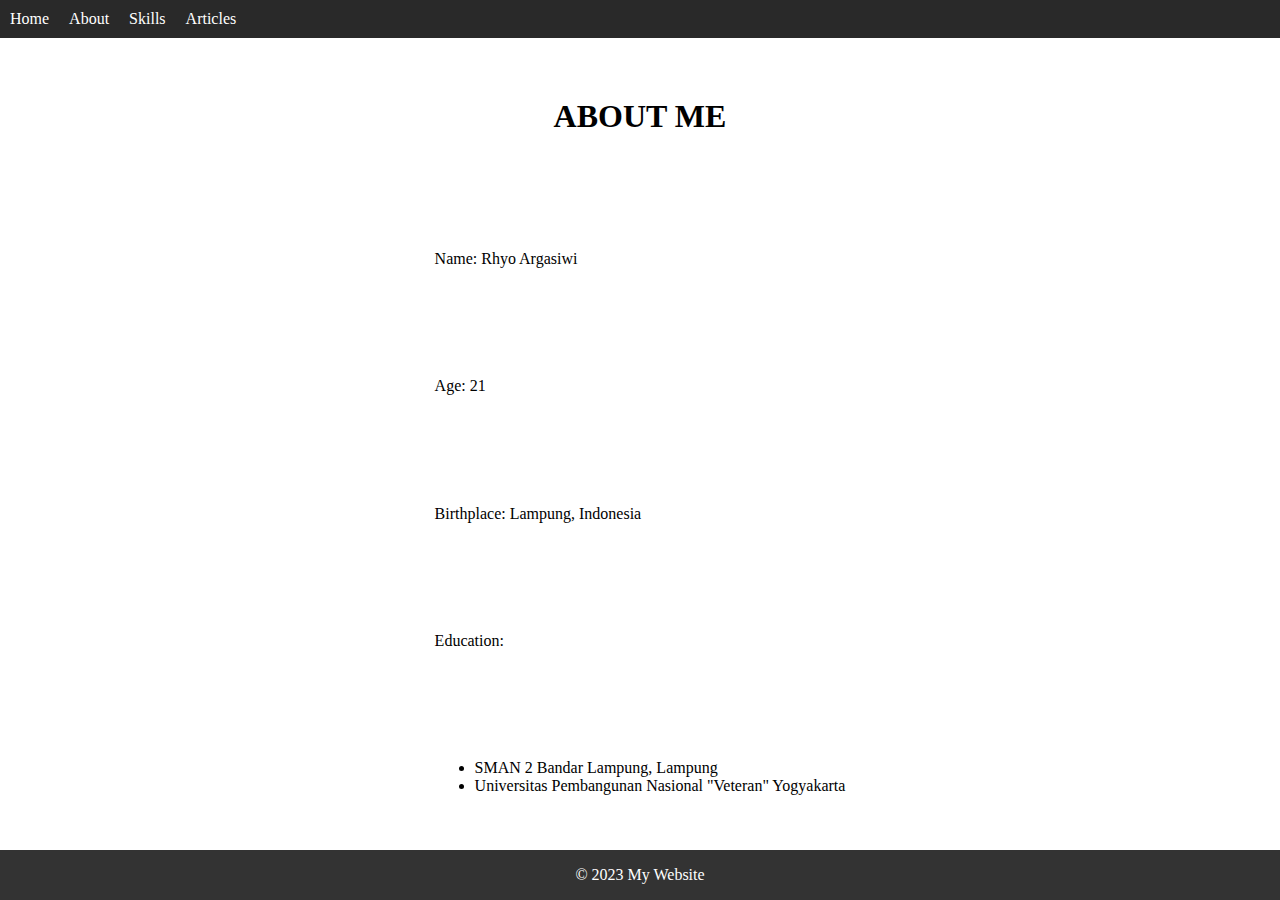
==== about.html @ e3118d77 "First Commit to Make Personal Website" ====
<!DOCTYPE html>
<html lang="en">

<head>
    <meta charset="UTF-8">
    <meta name="viewport" content="width=device-width, initial-scale=1.0">
    <title>About</title>
    <link rel="stylesheet" href="style.css">
</head>

<body>
    <header>
        <nav>
            <ul>
                <li><a href="index.html">Home</a></li>
                <li><a href="about.html">About</a></li>
                <li><a href="skills.html">Skills</a></li>
                <li><a href="articles.html">Articles</a></li>
            </ul>
        </nav>
    </header>
    <main>
        <h1>ABOUT ME</h1>
        <p>Name: Rhyo Argasiwi</p>
        <p>Age: 21</p>
        <p>Birthplace: Lampung, Indonesia</p>
        <p>Education:</p>
        <ul>
            <li>SMAN 2 Bandar Lampung, Lampung</li>
            <li>Universitas Pembangunan Nasional "Veteran" Yogyakarta</li>
        </ul>
    </main>
    <footer>
        <p>&copy; 2023 My Website</p>
    </footer>
</body>

</html>
---- style.css ----
body {
    display: flex;
    flex-direction: column;
    height: 100vh;
    margin: 0;
}

header {
    background-color: rgb(41, 41, 41);
    color: #fff;
    padding: 10px;
}

nav ul {
    display: flex;
    list-style: none;
    margin: 0;
    padding: 0;
}

nav li {
    margin-right: 20px;
}

nav a {
    color: #fff;
    text-decoration: none;
}

main {
    flex-grow: 1;
    display: grid;
    justify-content: center;
    align-items: center;
}

h1 {
    text-align: center;
}

a {
    color: black;
    text-decoration: none;
}

div {
    display: grid;
}

footer {
    background-color: #333;
    color: #fff;
    text-align: center;
}
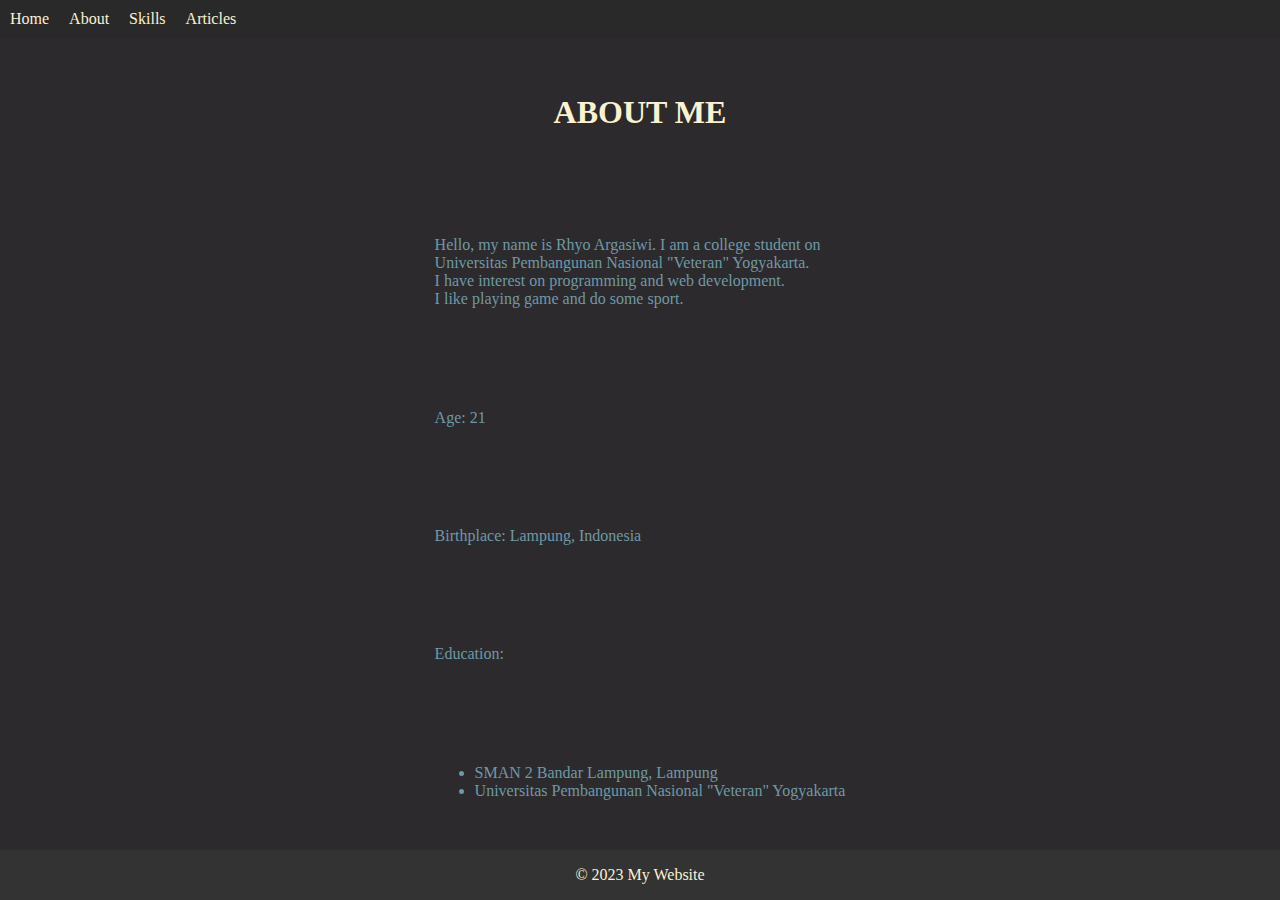
==== commit 84767f91: "Add Some Content on About Page and Add Some Style" ====
--- a/about.html
+++ b/about.html
@@ -21,7 +21,11 @@
     </header>
     <main>
         <h1>ABOUT ME</h1>
-        <p>Name: Rhyo Argasiwi</p>
+        <p>Hello, my name is Rhyo Argasiwi. I am a college student on
+            <br>Universitas Pembangunan Nasional "Veteran" Yogyakarta.
+            <br>I have interest on programming and web development.
+            <br>I like playing game and do some sport.
+        </p>
         <p>Age: 21</p>
         <p>Birthplace: Lampung, Indonesia</p>
         <p>Education:</p>
--- a/style.css
+++ b/style.css
@@ -23,7 +23,7 @@
 }
 
 nav a {
-    color: #fff;
+    color: #fcf1d0;
     text-decoration: none;
 }
 
@@ -32,14 +32,16 @@
     display: grid;
     justify-content: center;
     align-items: center;
+    background-color: #2c2a2c;
 }
 
 h1 {
     text-align: center;
+    color: #fcf1d0;
 }
 
 a {
-    color: black;
+    color: #fcf1d0;
     text-decoration: none;
 }
 
@@ -47,8 +49,20 @@
     display: grid;
 }
 
+h3 {
+    color: #ee734b;
+}
+
+main p {
+    color: #6e99a7;
+}
+
 footer {
     background-color: #333;
-    color: #fff;
+    color: #fcf1d0;
     text-align: center;
+}
+
+main li {
+    color: #6e99a7;
 }